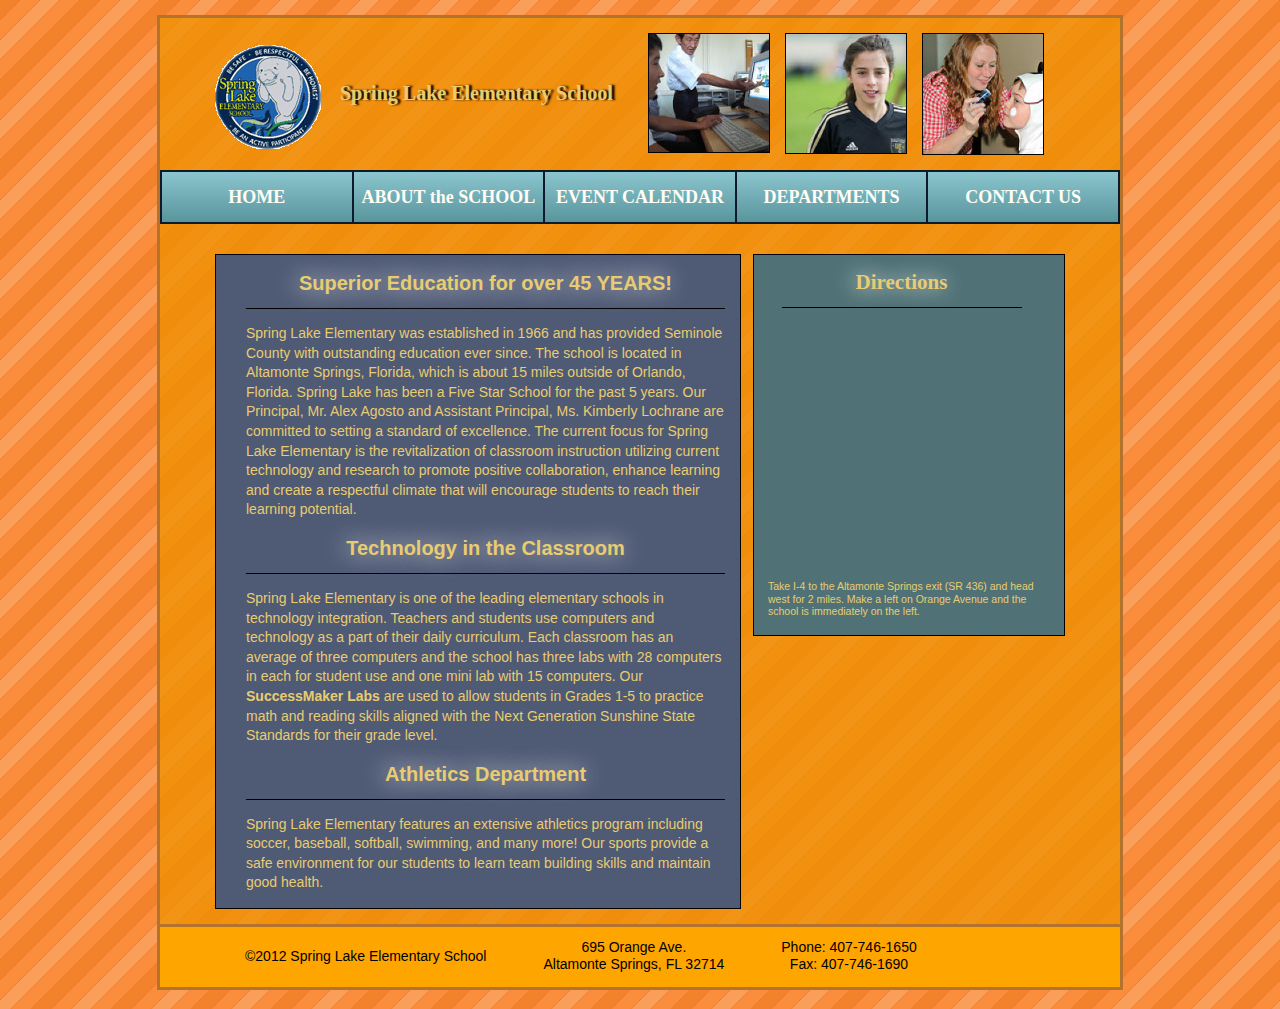
==== about.html @ 3b683588 "- Updated links in the <nav>" ====
<!DOCTYPE html>
<html lang="en">
<head>
		<meta charset="utf-8" />
		<meta name="viewport" content="width=device-width, initial-scale=1.0" />
		<title>| Home | Spring Lake Elementary School | Altamonte Springs, FL |</title>
	<link rel="stylesheet" href="css/main.css" />
</head>
<body>
	
	<div id="wrapper"> <!-- Decide whether to include header later or not-->
		<header>
			<a href="index.html"><h1>Spring Lake Elementary School</h1></a>
			<img src="images/header/technology.jpg" alt="Technology" />
			<img src="images/header/soccer.jpg" alt="Sports" />
			<img src="images/header/facepaint.jpg" alt="Fun" />
		<nav>
		<ul>
			<li><a href="index.html">HOME</a></li>
			<li><a href="about.html">ABOUT the SCHOOL</a></li>
			<li><a href="calendar.html">EVENT CALENDAR</a></li>
			<li><a href="departments.html">DEPARTMENTS</a></li>
			<li><a href="form.html">CONTACT US</a></li>
		</ul>
		</nav>
		</header>

	<article>
		<h2>Superior Education for over 45 YEARS!</h2>
			<p>Spring Lake Elementary was established in 1966 and has provided 
			Seminole County with outstanding education ever since. The school is 
			located in Altamonte Springs, Florida, which is about 15 miles outside of 
			Orlando, Florida. Spring Lake has been a Five Star School for the past 5 years. 
			Our Principal, Mr. Alex Agosto and Assistant Principal, Ms. Kimberly Lochrane are 
			committed to setting a standard of excellence. The current focus for 
			Spring Lake Elementary is the revitalization of classroom instruction utilizing 
			current technology and research to promote positive collaboration, enhance 
			learning and create a respectful climate that will encourage students to reach their 
			learning potential.</p>
		<h2>Technology in the Classroom</h2>
			<p>Spring Lake Elementary is one of the leading elementary schools in technology 
			integration. Teachers and students use computers and technology as a part of 
			their daily curriculum. Each classroom has an average of three computers and the
			school has three labs with 28 computers in each for student use and one mini lab 
			with 15 computers. Our <strong>SuccessMaker Labs</strong> are used to allow 
			students in Grades 1-5 to practice math and reading skills aligned with the 
			Next Generation Sunshine State Standards for their grade level.</p>
		<h2>Athletics Department</h2>
			<p>Spring Lake Elementary features an extensive athletics program including
			soccer, baseball, softball, swimming, and many more! Our sports provide
			a safe environment for our students to learn team building skills and maintain
			good health.</p>
	</article>
	<aside>
		<h2>Directions</h2>
			<br><iframe width="240" height="240" frameborder="0" scrolling="no" marginheight="0" 
			marginwidth="0" src="http://maps.google.com/maps?f=q&amp;source=s_q&amp;hl=en&amp;geocode=&amp;
			q=Spring+Lake+Elementary+School,+Orange+Avenue,+Altamonte+Springs,+FL&amp;
			aq=0&amp;oq=spring+lake+elem&amp;sll=37.0625,-95.677068&amp;sspn=43.172547,91.230469&amp;
			ie=UTF8&amp;hq=Spring+Lake+Elementary+School,+Orange+Avenue,+Altamonte+Springs,+FL&amp;
			t=m&amp;cid=12398291223456339994&amp;hnear=&amp;z=14&amp;iwloc=A&amp;output=embed">
			</iframe><br />
			<p>Take I-4 to the Altamonte Springs exit (SR 436) and head west for 2 miles. 
			Make a left on Orange Avenue and the school is immediately on the left.</p>
	</aside>
	
	
	<footer>
		<div id="copyright">
			<p>©2012 Spring Lake Elementary School</p>
		</div>
		<div id="address">
			<p>695 Orange Ave.</p>
			<p>Altamonte Springs, FL 32714</p>
		</div>
		<div id="fax">
			<p>Phone: 407-746-1650</p>
			<p>Fax: 407-746-1690</p>
		</div>
	</footer>
	</div> <!-- 'wrapper' -->
</body>
</html>
---- css/main.css ----
/************ Color Palettes (Left to Right / Top to Bottom) ************

***** Mood Board 1 *****

	Option 1: 
		Orange (#EF7C00)
		Brown/Orange (#A35100)
		Light Orange (#FFA63A)
		Light Blue (#08C1BA)
		Lighter Blue (#A6EFE4)
		
	Option 2:
		Orange: (#FFAA00)
		Yellow/Orange: (#FFC128)
		Tan: (#FFC579)
		Light Red: (#FF7135)
		Red: (#E04C18)
			
***** Mood Board 2 *****

	Option 1:
		Brown (#AB8C53)
		Stone (#E8CC71)
		White (#FFFDF4)
		Light Blue (#59969D)
		Dark Blue (#243244)
		

	Option 2:
		Brown (#73643D)
		Faded Brown (#BFB9A7)
		White (#FFFCF5)
		Blue (#4F5A75)
		Grey (#BFBFBF)
*/

html, body, div, span, applet, object, iframe,
h1, h2, h3, h4, h5, h6, p, blockquote, pre,
a, abbr, acronym, address, big, cite, code,
del, dfn, em, font, img, ins, kbd, q, s, samp,
small, strike, strong, sub, sup, tt, var,
b, u, i, center,
dl, dt, dd, ol, ul, li,
fieldset, form, label, legend,
table, caption, tbody, tfoot, thead, tr, th, td {
	margin: 0;
	padding: 0;
	border: 0;
	outline: 0;
	font-size: 100%;
	vertical-align: baseline;
	background: transparent;
}
body {
	line-height: 1;
}
ol, ul {
	list-style: none;
}

/* Check to see if you'll need this*/
blockquote, q {
	quotes: none;
}
blockquote:before, blockquote:after,
q:before, q:after {
	content: '';
	content: none;
}

/* remember to define focus styles! */
:focus {
	outline: 0;
}
/**************** End of Reset *************/

body {
	background: url(../images/bg_texture.png);/*#9B5100;*/
	margin: 0 auto;
}

#wrapper {
	background: rgba(239,144,0,0.75);/*#EF7C00;*/
	border: 3px solid #b3732d;
	margin: 15px auto;
	width: 960px;
}

/******* Font Treatments *******/

h1 {
	background: url(../images/header/logo.png) no-repeat 0px 12px;
	color: #E8CC71;
	font: normal bold 1.25em/1 didot, 'colona mt', menlo, serif; /*** 23px ***/
	float: left;
	height: 70px;
	margin: 15px 35px 0 55px;
	padding: 50px 0 0 125px;
	text-shadow: 3px 0px 2px #000;
}

h2 {
	font: normal bold 1.25em/1 georgia, verdana, sans-serif; /*** 20px ***/
}

h3 {
	margin-top: 18px;
}

h4 {
	color: #DBF9F4;
	font: bold 1.25em/1 georgia, verdana, sans-serif; /*** 16px ***/
	margin-top: 18px;
	text-decoration: underline;
}

/******* Header images *******/



header img {
	border: 1px solid #000;
	float: left;
	margin: 15px 15px 0px 0px;
}

/*********** Main Nav ************/

nav ul {
	border-bottom: 2px solid #0c1a2c;
	border-left: 2px solid #0c1a2c;
	border-top: 2px solid #0c1a2c;
	clear: both;
	float: left;
	height: 50px;
	margin: 15px 0px 15px 0px;
	width: 958px;
}

nav ul li {
	background: rgb(139,197,206); /* Old browsers */
	background: -moz-linear-gradient(top,  rgba(139,197,206,1) 0%, rgba(89,149,156,1) 100%); /* FF3.6+ */
	background: -webkit-gradient(linear, left top, left bottom, color-stop(0%,rgba(139,197,206,1)), color-stop(100%,rgba(89,149,156,1))); /* Chrome,Safari4+ */
	background: -webkit-linear-gradient(top,  rgba(139,197,206,1) 0%,rgba(89,149,156,1) 100%); /* Chrome10+,Safari5.1+ */
	background: -o-linear-gradient(top,  rgba(139,197,206,1) 0%,rgba(89,149,156,1) 100%); /* Opera 11.10+ */
	background: -ms-linear-gradient(top,  rgba(139,197,206,1) 0%,rgba(89,149,156,1) 100%); /* IE10+ */
	background: linear-gradient(top,  rgba(139,197,206,1) 0%,rgba(89,149,156,1) 100%); /* W3C */
	filter: progid:DXImageTransform.Microsoft.gradient( startColorstr='#8bc5ce', endColorstr='#59959c',GradientType=0 ); /* IE6-9 */
	border-right: 2px solid #0c1a2c;
	color: #fffdf4;
	float: left;
	font: normal bold 1.125em/1 didot, 'colona mt', menlo, serif; /*** 18px ***/
	height: 50px;
	line-height: 50px;
	text-align: center;
	width: 189.6px;
}

/********* Welcome Graphic ********/

#welcome {
	background: -moz-linear-gradient(left,  rgba(26,40,76,1) 0%, rgba(79,90,117,1) 24%, rgba(79,90,117,1) 50%, rgba(129,141,172,0.95) 70%, rgba(141,154,186,0.88) 75%, rgba(140,158,192,0.8) 78%, rgba(138,172,211,0.49) 88%, rgba(135,188,234,0) 100%), url(../images/school.jpg); /* FF3.6+ */
	background: -webkit-gradient(linear, left top, right top, color-stop(0%,rgba(26,40,76,1)), color-stop(24%,rgba(79,90,117,1)), color-stop(50%,rgba(79,90,117,1)), color-stop(70%,rgba(129,141,172,1)), color-stop(75%,rgba(141,154,186,0.88)), color-stop(78%,rgba(140,158,192,0.8)), color-stop(88%,rgba(138,172,211,0.49)), color-stop(100%,rgba(135,188,234,0))), url(../images/school.jpg); /* Chrome,Safari4+ */
	background: -webkit-linear-gradient(left,  rgba(26,40,76,1) 0%,rgba(79,90,117,1) 24%,rgba(79,90,117,1) 50%,rgba(129,141,172,1) 70%,rgba(141,154,186,0.88) 75%,rgba(140,158,192,0.8) 78%,rgba(138,172,211,0.49) 88%,rgba(135,188,234,0) 100%), url(../images/school.jpg); /* Chrome10+,Safari5.1+ */
	background: -o-linear-gradient(left,  rgba(26,40,76,1) 0%,rgba(79,90,117,1) 24%,rgba(79,90,117,1) 50%,rgba(129,141,172,1) 70%,rgba(141,154,186,0.88) 75%,rgba(140,158,192,0.8) 78%,rgba(138,172,211,0.49) 88%,rgba(135,188,234,0) 100%), url(../images/school.jpg); /* Opera 11.10+ */
	background: -ms-linear-gradient(left,  rgba(26,40,76,1) 0%,rgba(79,90,117,1) 24%,rgba(79,90,117,1) 50%,rgba(129,141,172,1) 70%,rgba(141,154,186,0.88) 75%,rgba(140,158,192,0.8) 78%,rgba(138,172,211,0.49) 88%,rgba(135,188,234,0) 100%), url(../images/school.jpg); /* IE10+ */
	background: linear-gradient(left,  rgba(26,40,76,1) 0%,rgba(79,90,117,1) 24%,rgba(79,90,117,1) 50%,rgba(129,141,172,1) 70%,rgba(141,154,186,0.88) 75%,rgba(140,158,192,0.8) 78%,rgba(138,172,211,0.49) 88%,rgba(135,188,234,0) 100%), url(../images/school.jpg); /* W3C */
	filter: progid:DXImageTransform.Microsoft.gradient( startColorstr='#1a284c', endColorstr='#0087bcea',GradientType=1 ); /* IE6-9 */
	background-position: top right;
	border: 1px solid #0c1a2c;
	clear: both;
	float: left;
	height: 100px;
	margin: 0px 0px 0px 55px;
	padding: 15px 0px 0px 30px;
	width: 820px;
}

#welcome h2 {
	color: #E8CC71;
}

#welcome h3 {
	color: #E8CC71;
	margin-top: 12px;
}

/********* LINKS **********/

nav li a {
	color: #FFFDF4;
	text-decoration: none;
}

/********* MAIN CONTENT ********/
article {
	background: #4F5a75;
	border: 1px solid #000;
	clear:both;
	float: left;
	margin: 15px 0px 15px 55px;
	padding: 0px 15px 15px 30px;
	width: 479px
}

article h2 {
	border-bottom: 1px solid #000;
	color: #E8CC71;
	margin-top: 18px;
	padding: 0px 0px 15px 0px;
	text-align: center;
	text-shadow: -2px 0px 25px #fffdf4;
	width: 479px;
}

article p, aside {
	color: #E8CC71;
	font: normal 0.875em/1.4 verdana, arial, sans-serif; /**** 14px ****/
	margin-top: 15px;
}

article .section_end {
	border-bottom: 1px solid #000;
	margin-bottom: 15px;
	padding-bottom: 15px;
	width: 459px;
}

article .signature {
	font-style: italic;
	text-align: right;
}

/******** Right Column ********/

aside {
	background: #507276;
	border: 1px solid #000;
	float: right;
	height: 380px;
	margin: 15px 55px 15px 0px;
	width: 310px;
}

aside h2 {
	border-bottom: 1px solid #000;
	color: #E8CC71; 
	font: normal bold 1.5em/1 didot, menlo, 'colona mt', serif; /**** 24px ****/
	margin-left: 27.5px;
	padding: 17px 0px 14px 0px;
	text-align: center;
	text-shadow: -2px 0px 20px #fffdf4;
	width: 240px;
}

aside ul {
	margin-top: 15px;
}

aside ul li {
	background: #243244;
	border: 1px solid #000;
	font: normal 1.125em/1 verdana, arial, sans-serif; /**** 18px ****/
	height: 31px;
	margin: 0px 0px 15px 26px;
	/*padding: 5px 0px 8px 0px;*/
	text-align: center;
	width: 240px;
}

aside ul li a {
	color: white;
	display: block;
	height: 31px;
	line-height: 31px;
	text-decoration: none;
}

aside ul li a:hover {
	background: #507276;
}

aside section {
	border-bottom: 1px solid #000;
	margin: 0px 0px 0px 27.5px;
	padding-bottom: 15px;
	width: 240px;
}

aside section a {
	color: #e8cc71;
}

aside section p {
	font: normal 0.875em/1 verdana, arial, sans-serif; /**** 14px ****/
	margin-top: 15px;
	text-align: center;
}

/********** CONTACT FORM ************/

article form legend {
	color: white;
	font-style: italic;
	margin-bottom: 15px;
	padding-top: 15px;
}

article form p {
	margin: 0px 0 6px 0;
}

article form label {
	font: normal 1.125em/1 verdana, arial, sans-serif; /**** 24px ****/
	margin-right: 8px;
}

article form em {
	font: normal 0.625em/1 verdana, arial, sans-serif; /**** 10px ****/
}
/********** MAP *************/

iframe {
	margin: -5px 0 0 27.5px;
}

aside p {
	font: normal 0.75em/1 verdana, arial, sans-serif;
	margin: 12px 14px 14px 14px;
	line-height: 1.2;
}

/********** FOOTER ***********/

footer {
	background: #FFA500;
	border-top: 3px solid #b3732d;
	clear: both;
	height: 60px;
	margin: 0 auto;
}

#copyright {
	float: left;
	font: normal 0.875em/1 verdana, arial, sans-serif; /*** 14px ***/
	height: 60px;
	margin: 0px 57px 0px 85px;
	padding-top: 22px;
	text-align: center;
}

#address, #fax {
	float: left;
	font: normal 0.875em/1 verdana, arial, sans-serif; /*** 14px ***/
	height: 60px;
	line-height: 1.2;
	margin-right: 57px;
	padding-top: 12px;
	text-align: center;
}

/********** CALENDAR ***********/

#cal {
    color: #000;
    font-family: arial, helvetica, sans-serif;
    font-size: 9pt;
    line-height: 30px;
    padding-left: 15px;
    text-align: center;
    width: 280px;
}

#cal h2 {
    color: #E8CC71; 
	font: normal bold 1.5em/1 didot, menlo, 'colona mt', serif; /**** 24px ****/
    margin: 0 5px 5px 5px;
    width: 270px;
}

#cal ul {
    margin: 0;
    padding: 12px 0 0 0;
    width: 280px;
}

#cal ul li {
    border: 5px solid #fff;
    display: block;
    float: left;
    height: 30px;
    list-style: none;
    margin: 0;
    width: 30px;
}

#cal ul li.day {
    background: #666;
    color: #fff;
    font-weight: bold;
}
     
#cal ul li.num { 
	background: #ccc; 
}

#cal a.event {
    background: #6dcff6;
    color: #004a80;
    display: block;
    font-weight: bold;
    height: 30px;
    text-decoration: none;
    width: 30px;
}

/******* Weekly Events ********/
#weeks_events {
	padding-top: 14px;
}

#weeks_events li {
	background: green;
	border: 1px solid #0C1A2C;
	color: #E2F8F7;
	font: normal 0.938em/1 arial, verdana, sans-serif; /**** 15px ****/
	height: 50px;
	margin-bottom: 10px;
	padding: 30px 0 0 25px;
}

#weeks_events li strong {
	font: bold 1.125em/1 verdana, arial, sans-serif; /**** 18px ****/
}

#weeks_events .stripe1 {
	background: #04615D;
}

#weeks_events .stripe2 {
	background: #06918C;
	color: #F5FDFC;
}

/******* Departments *******/

table {
	border: 1px solid #000;
	border-collapse: collapse;
	margin: 18px 0;
	width: 478px;
}

th {
	background: #507276;
	font: bold 1.125em/1 verdana, arial, sans-serif;
	padding: 8px 0 10px 0;
}

tr, td {
	border: 1px solid #000;
	text-align: center;
}

td {
	padding: 8px 0;
}

td a {
	color: #E2B97C;
}

.evenrow {
	background: #04615D;
	color: #C8CCCB;
}

.oddrow {
	background: #06918C;
	color: #F5FDFC;
}
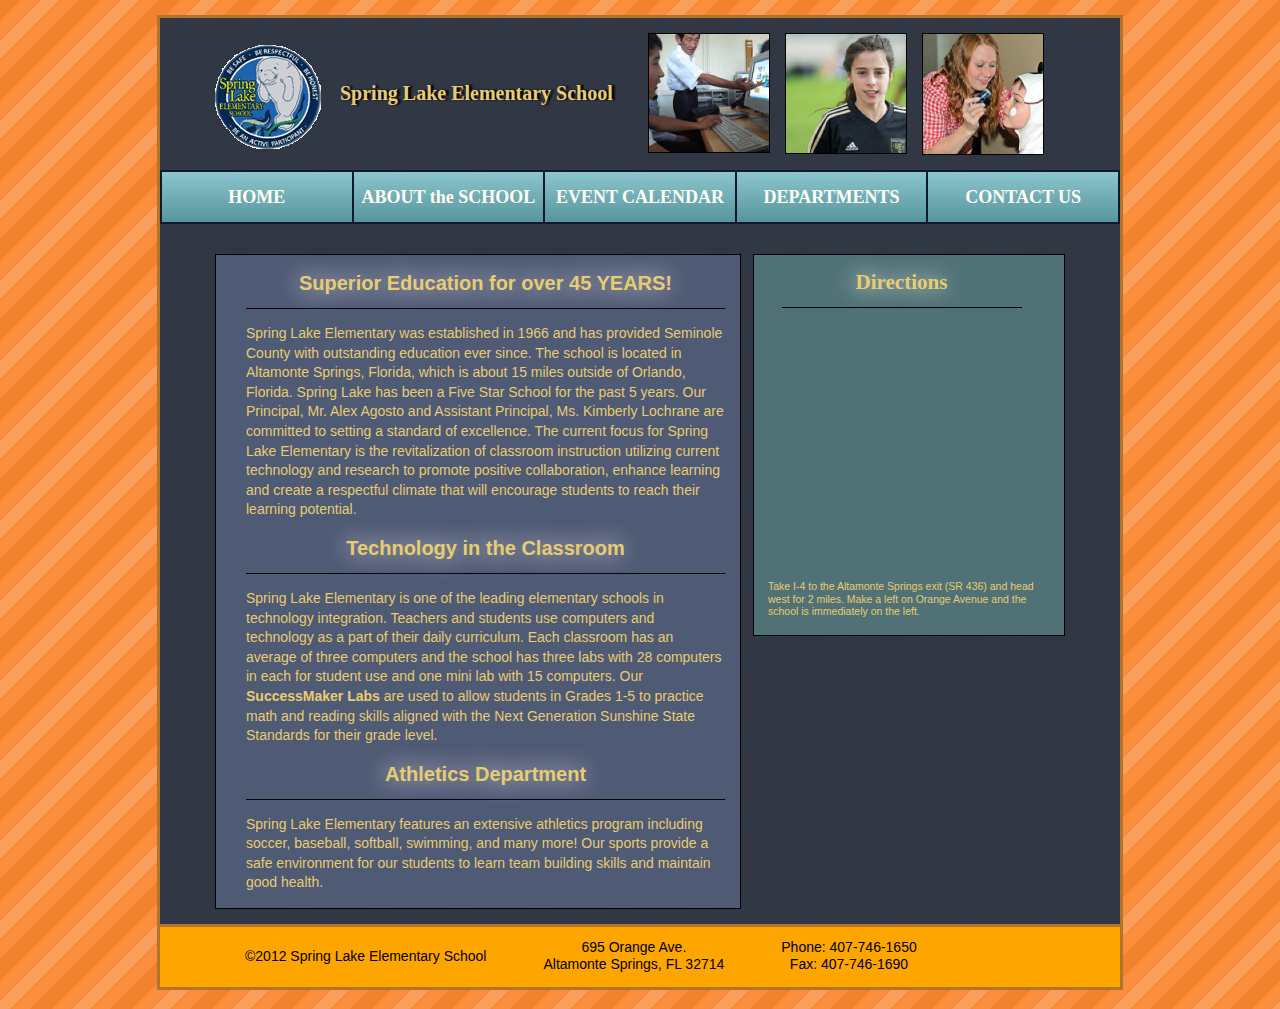
==== commit 5a9064eb: "- Updated <nav> links to correct reflect change in 'contact.html'" ====
--- a/about.html
+++ b/about.html
@@ -20,7 +20,7 @@
 			<li><a href="about.html">ABOUT the SCHOOL</a></li>
 			<li><a href="calendar.html">EVENT CALENDAR</a></li>
 			<li><a href="departments.html">DEPARTMENTS</a></li>
-			<li><a href="form.html">CONTACT US</a></li>
+			<li><a href="contact.html">CONTACT US</a></li>
 		</ul>
 		</nav>
 		</header>
--- a/css/main.css
+++ b/css/main.css
@@ -75,12 +75,12 @@
 /**************** End of Reset *************/
 
 body {
-	background: url(../images/bg_texture.png);/*#9B5100;*/
+	background: url(../images/bg_texture.png);
 	margin: 0 auto;
 }
 
 #wrapper {
-	background: rgba(239,144,0,0.75);/*#EF7C00;*/
+	background: rgba(36,50,68,0.94);/*#EF7C00;*/
 	border: 3px solid #b3732d;
 	margin: 15px auto;
 	width: 960px;
@@ -100,6 +100,7 @@
 }
 
 h2 {
+	clear: both;
 	font: normal bold 1.25em/1 georgia, verdana, sans-serif; /*** 20px ***/
 }
 
@@ -444,6 +445,48 @@
 
 /******* Departments *******/
 
+#links_prek-2 {
+	float: left;
+	margin: 15px 17px 3px 0;
+	text-align: center;
+	width: 229px;
+}
+
+#links_prek-2 li {
+	background: #FA8E3C;
+	border: 1px solid #FFF;
+	display: block;
+	font: normal 1.125em/1 verdana, arial, sans-serif;
+	margin-bottom: 15px;
+}
+
+#links_3-5 {
+	float: left;
+	margin: 15px 0 3px 0;
+	text-align: center;
+	width: 229px;
+}
+
+#links_3-5 li {
+	background: #F2822C;
+	border: 1px solid #FFF;
+	display: block;
+	font: normal 1.125em/1 verdana, arial, sans-serif;
+	margin-bottom: 15px;
+}
+
+#links_prek-2 li a, #links_3-5 li a {
+	color: white;
+	display: block;
+	height: 30px;
+	line-height: 30px;
+	text-decoration: none;
+}
+
+#links_prek-2 li a:hover, #links_3-5 li a:hover {
+	background: #4F5A75;
+}
+
 table {
 	border: 1px solid #000;
 	border-collapse: collapse;
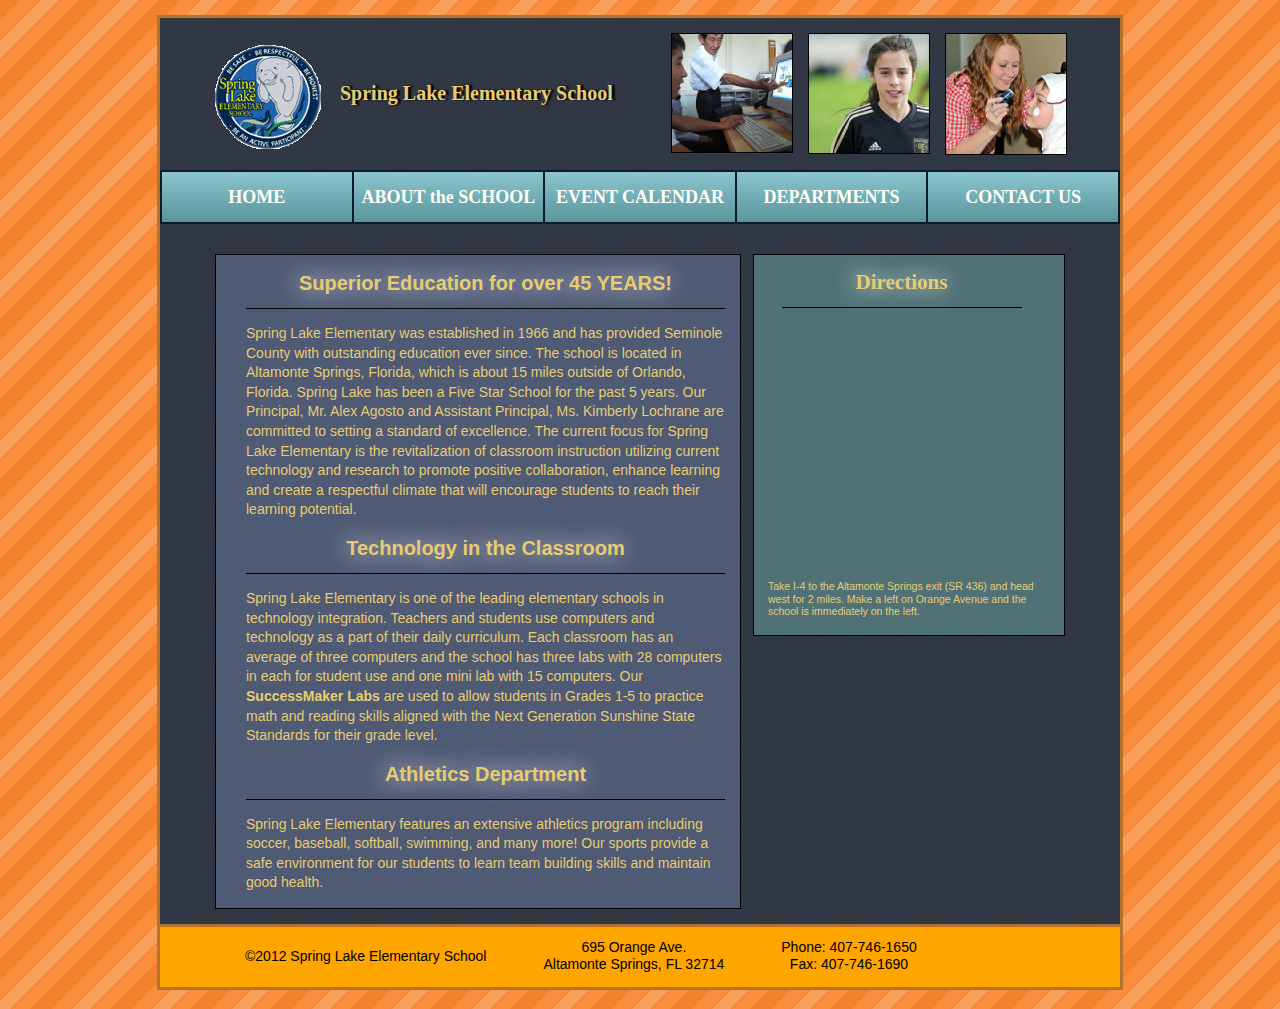
==== commit 646305ec: "- added <meta> tags for descriptions and keywords" ====
--- a/about.html
+++ b/about.html
@@ -2,15 +2,20 @@
 <html lang="en">
 <head>
 		<meta charset="utf-8" />
-		<meta name="viewport" content="width=device-width, initial-scale=1.0" />
+		<meta name="description" content="Welcome to the home page of Spring Lake Elementary School" />
+		<meta name="keywords" content="compare and contrast, compare and contrast schools, compare and contrast florida schools, compare and contrast altamonte springs schools, compare and contrast seminole county schools, best Florida schools, top Florida schools, best Florida elementary schools, top Florida Elementary schools, schools in Altamonte Springs, elementary schools in Altamonte Springs, schools in Florida, elementary schools in Florida, schools in Seminole County, elementary schools in Seminole County, Spring Lake school, Spring Lake Elementary School, elementary school, Florida school, Seminole County school, Altamonte Springs school, elementary schools in Florida, best elementary schools in Florida, top schools in Florida, schools in Altamonte Florida, schools in Florida" />
 		<title>| Home | Spring Lake Elementary School | Altamonte Springs, FL |</title>
+	<!--[if lt IE 9]>
+		<script src="http://ie7-js.googlecode.com/svn/version/2.1(beta4)/IE9.js"></script>
+		<script src="dist/html5shiv.js"></script>
+	<![endif]-->
 	<link rel="stylesheet" href="css/main.css" />
 </head>
 <body>
 	
 	<div id="wrapper"> <!-- Decide whether to include header later or not-->
 		<header>
-			<a href="index.html"><h1>Spring Lake Elementary School</h1></a>
+			<h1><a href="index.html">Spring Lake Elementary School</a></h1>
 			<img src="images/header/technology.jpg" alt="Technology" />
 			<img src="images/header/soccer.jpg" alt="Sports" />
 			<img src="images/header/facepaint.jpg" alt="Fun" />
@@ -53,13 +58,7 @@
 	</article>
 	<aside>
 		<h2>Directions</h2>
-			<br><iframe width="240" height="240" frameborder="0" scrolling="no" marginheight="0" 
-			marginwidth="0" src="http://maps.google.com/maps?f=q&amp;source=s_q&amp;hl=en&amp;geocode=&amp;
-			q=Spring+Lake+Elementary+School,+Orange+Avenue,+Altamonte+Springs,+FL&amp;
-			aq=0&amp;oq=spring+lake+elem&amp;sll=37.0625,-95.677068&amp;sspn=43.172547,91.230469&amp;
-			ie=UTF8&amp;hq=Spring+Lake+Elementary+School,+Orange+Avenue,+Altamonte+Springs,+FL&amp;
-			t=m&amp;cid=12398291223456339994&amp;hnear=&amp;z=14&amp;iwloc=A&amp;output=embed">
-			</iframe><br />
+			<br><iframe width="240" height="240" src="http://maps.google.com/maps?f=q&amp;source=s_q&amp;hl=en&amp;geocode=&amp;q=Spring+Lake+Elementary+School,+Orange+Avenue,+Altamonte+Springs,+FL&amp;aq=0&amp;oq=spring+lake+elem&amp;sll=37.0625,-95.677068&amp;sspn=43.172547,91.230469&amp;ie=UTF8&amp;hq=Spring+Lake+Elementary+School,+Orange+Avenue,+Altamonte+Springs,+FL&amp;t=m&amp;cid=12398291223456339994&amp;hnear=&amp;z=14&amp;iwloc=A&amp;output=embed"></iframe><br />
 			<p>Take I-4 to the Altamonte Springs exit (SR 436) and head west for 2 miles. 
 			Make a left on Orange Avenue and the school is immediately on the left.</p>
 	</aside>
@@ -67,7 +66,7 @@
 	
 	<footer>
 		<div id="copyright">
-			<p>©2012 Spring Lake Elementary School</p>
+			<p>&copy;2012 Spring Lake Elementary School</p>
 		</div>
 		<div id="address">
 			<p>695 Orange Ave.</p>
--- a/css/main.css
+++ b/css/main.css
@@ -80,7 +80,8 @@
 }
 
 #wrapper {
-	background: rgba(36,50,68,0.94);/*#EF7C00;*/
+	background: #243244; /***** fallback *****/
+	background: rgba(36,50,68,0.94);
 	border: 3px solid #b3732d;
 	margin: 15px auto;
 	width: 960px;
@@ -88,15 +89,22 @@
 
 /******* Font Treatments *******/
 
-h1 {
-	background: url(../images/header/logo.png) no-repeat 0px 12px;
+h1 a {
+	background: orange;
+	background: url(../images/header/logo.png) no-repeat 0 12px;
 	color: #E8CC71;
 	font: normal bold 1.25em/1 didot, 'colona mt', menlo, serif; /*** 23px ***/
 	float: left;
 	height: 70px;
-	margin: 15px 35px 0 55px;
+	margin: 15px 31px 0 55px;
 	padding: 50px 0 0 125px;
-	text-shadow: 3px 0px 2px #000;
+	text-decoration: none;
+	text-shadow: 3px 0 2px #000;
+	width: 300px;
+}
+
+#wrapper h1 a:link {
+	text-decoration: none;
 }
 
 h2 {
@@ -117,12 +125,10 @@
 
 /******* Header images *******/
 
-
-
 header img {
 	border: 1px solid #000;
 	float: left;
-	margin: 15px 15px 0px 0px;
+	margin: 15px 15px 0 0;
 }
 
 /*********** Main Nav ************/
@@ -134,7 +140,7 @@
 	clear: both;
 	float: left;
 	height: 50px;
-	margin: 15px 0px 15px 0px;
+	margin: 15px 0 15px 0;
 	width: 958px;
 }
 
@@ -157,9 +163,10 @@
 	width: 189.6px;
 }
 
-/********* Welcome Graphic ********/
+/********* WELCOME GRAPHIC ********/
 
 #welcome {
+	background: #1A284C; /**** fallback ****/
 	background: -moz-linear-gradient(left,  rgba(26,40,76,1) 0%, rgba(79,90,117,1) 24%, rgba(79,90,117,1) 50%, rgba(129,141,172,0.95) 70%, rgba(141,154,186,0.88) 75%, rgba(140,158,192,0.8) 78%, rgba(138,172,211,0.49) 88%, rgba(135,188,234,0) 100%), url(../images/school.jpg); /* FF3.6+ */
 	background: -webkit-gradient(linear, left top, right top, color-stop(0%,rgba(26,40,76,1)), color-stop(24%,rgba(79,90,117,1)), color-stop(50%,rgba(79,90,117,1)), color-stop(70%,rgba(129,141,172,1)), color-stop(75%,rgba(141,154,186,0.88)), color-stop(78%,rgba(140,158,192,0.8)), color-stop(88%,rgba(138,172,211,0.49)), color-stop(100%,rgba(135,188,234,0))), url(../images/school.jpg); /* Chrome,Safari4+ */
 	background: -webkit-linear-gradient(left,  rgba(26,40,76,1) 0%,rgba(79,90,117,1) 24%,rgba(79,90,117,1) 50%,rgba(129,141,172,1) 70%,rgba(141,154,186,0.88) 75%,rgba(140,158,192,0.8) 78%,rgba(138,172,211,0.49) 88%,rgba(135,188,234,0) 100%), url(../images/school.jpg); /* Chrome10+,Safari5.1+ */
@@ -172,8 +179,8 @@
 	clear: both;
 	float: left;
 	height: 100px;
-	margin: 0px 0px 0px 55px;
-	padding: 15px 0px 0px 30px;
+	margin: 0 0 0 55px;
+	padding: 15px 0 0 30px;
 	width: 820px;
 }
 
@@ -199,8 +206,8 @@
 	border: 1px solid #000;
 	clear:both;
 	float: left;
-	margin: 15px 0px 15px 55px;
-	padding: 0px 15px 15px 30px;
+	margin: 15px 0 15px 55px;
+	padding: 0 15px 15px 30px;
 	width: 479px
 }
 
@@ -208,9 +215,9 @@
 	border-bottom: 1px solid #000;
 	color: #E8CC71;
 	margin-top: 18px;
-	padding: 0px 0px 15px 0px;
-	text-align: center;
-	text-shadow: -2px 0px 25px #fffdf4;
+	padding: 0 0 15px 0;
+	text-align: center;
+	text-shadow: -2px 0 25px #fffdf4;
 	width: 479px;
 }
 
@@ -237,9 +244,9 @@
 aside {
 	background: #507276;
 	border: 1px solid #000;
-	float: right;
+	float: left;
 	height: 380px;
-	margin: 15px 55px 15px 0px;
+	margin: 15px 55px 15px 12px;
 	width: 310px;
 }
 
@@ -248,9 +255,9 @@
 	color: #E8CC71; 
 	font: normal bold 1.5em/1 didot, menlo, 'colona mt', serif; /**** 24px ****/
 	margin-left: 27.5px;
-	padding: 17px 0px 14px 0px;
-	text-align: center;
-	text-shadow: -2px 0px 20px #fffdf4;
+	padding: 17px 0 14px 0;
+	text-align: center;
+	text-shadow: -2px 0 20px #fffdf4;
 	width: 240px;
 }
 
@@ -263,7 +270,7 @@
 	border: 1px solid #000;
 	font: normal 1.125em/1 verdana, arial, sans-serif; /**** 18px ****/
 	height: 31px;
-	margin: 0px 0px 15px 26px;
+	margin: 0 0 15px 26px;
 	/*padding: 5px 0px 8px 0px;*/
 	text-align: center;
 	width: 240px;
@@ -283,7 +290,7 @@
 
 aside section {
 	border-bottom: 1px solid #000;
-	margin: 0px 0px 0px 27.5px;
+	margin: 0 0 0 27.5px;
 	padding-bottom: 15px;
 	width: 240px;
 }
@@ -295,68 +302,6 @@
 aside section p {
 	font: normal 0.875em/1 verdana, arial, sans-serif; /**** 14px ****/
 	margin-top: 15px;
-	text-align: center;
-}
-
-/********** CONTACT FORM ************/
-
-article form legend {
-	color: white;
-	font-style: italic;
-	margin-bottom: 15px;
-	padding-top: 15px;
-}
-
-article form p {
-	margin: 0px 0 6px 0;
-}
-
-article form label {
-	font: normal 1.125em/1 verdana, arial, sans-serif; /**** 24px ****/
-	margin-right: 8px;
-}
-
-article form em {
-	font: normal 0.625em/1 verdana, arial, sans-serif; /**** 10px ****/
-}
-/********** MAP *************/
-
-iframe {
-	margin: -5px 0 0 27.5px;
-}
-
-aside p {
-	font: normal 0.75em/1 verdana, arial, sans-serif;
-	margin: 12px 14px 14px 14px;
-	line-height: 1.2;
-}
-
-/********** FOOTER ***********/
-
-footer {
-	background: #FFA500;
-	border-top: 3px solid #b3732d;
-	clear: both;
-	height: 60px;
-	margin: 0 auto;
-}
-
-#copyright {
-	float: left;
-	font: normal 0.875em/1 verdana, arial, sans-serif; /*** 14px ***/
-	height: 60px;
-	margin: 0px 57px 0px 85px;
-	padding-top: 22px;
-	text-align: center;
-}
-
-#address, #fax {
-	float: left;
-	font: normal 0.875em/1 verdana, arial, sans-serif; /*** 14px ***/
-	height: 60px;
-	line-height: 1.2;
-	margin-right: 57px;
-	padding-top: 12px;
 	text-align: center;
 }
 
@@ -418,6 +363,7 @@
 /******* Weekly Events ********/
 #weeks_events {
 	padding-top: 14px;
+	width: 479px;
 }
 
 #weeks_events li {
@@ -443,39 +389,41 @@
 	color: #F5FDFC;
 }
 
-/******* Departments *******/
-
-#links_prek-2 {
+/******* Same-page navigation (Departments & Resources) *******/
+
+#links_prek-2, #parent_links_1 {
 	float: left;
 	margin: 15px 17px 3px 0;
 	text-align: center;
 	width: 229px;
 }
 
-#links_prek-2 li {
+#links_prek-2 li, #parent_links_1 li {
 	background: #FA8E3C;
 	border: 1px solid #FFF;
 	display: block;
 	font: normal 1.125em/1 verdana, arial, sans-serif;
 	margin-bottom: 15px;
-}
-
-#links_3-5 {
+	width: 229px;
+}
+
+#links_3-5, #parent_links_2 {
 	float: left;
 	margin: 15px 0 3px 0;
 	text-align: center;
 	width: 229px;
 }
 
-#links_3-5 li {
+#links_3-5 li, #parent_links_2 li {
 	background: #F2822C;
 	border: 1px solid #FFF;
 	display: block;
 	font: normal 1.125em/1 verdana, arial, sans-serif;
 	margin-bottom: 15px;
-}
-
-#links_prek-2 li a, #links_3-5 li a {
+	width: 229px;
+}
+
+#links_prek-2 li a, #links_3-5 li a, #parent_links_1 li a, #parent_links_2 li a {
 	color: white;
 	display: block;
 	height: 30px;
@@ -483,9 +431,11 @@
 	text-decoration: none;
 }
 
-#links_prek-2 li a:hover, #links_3-5 li a:hover {
+#links_prek-2 li a:hover, #links_3-5 li a:hover, #parent_links_1 li a:hover, #parent_links_2 li a:hover {
 	background: #4F5A75;
 }
+
+/******* Departments *******/
 
 table {
 	border: 1px solid #000;
@@ -521,4 +471,66 @@
 .oddrow {
 	background: #06918C;
 	color: #F5FDFC;
+}
+
+/********** CONTACT FORM ************/
+
+article form legend {
+	color: white;
+	font-style: italic;
+	height: 30px;
+	padding-top: 15px;
+}
+
+article form p {
+	margin: 0 0 6px 0;
+}
+
+article form label {
+	font: normal 1.125em/1 verdana, arial, sans-serif; /**** 24px ****/
+	margin-right: 8px;
+}
+
+article form em {
+	font: normal 0.625em/1 verdana, arial, sans-serif; /**** 10px ****/
+}
+/********** MAP *************/
+
+iframe {
+	margin: -5px 0 0 27.5px;
+}
+
+aside p {
+	font: normal 0.75em/1 verdana, arial, sans-serif;
+	margin: 12px 14px 14px 14px;
+	line-height: 1.2;
+}
+
+/********** FOOTER ***********/
+
+footer {
+	background: #FFA500;
+	border-top: 3px solid #b3732d;
+	clear: both;
+	height: 60px;
+	margin: 0 auto;
+}
+
+#copyright {
+	float: left;
+	font: normal 0.875em/1 verdana, arial, sans-serif; /*** 14px ***/
+	height: 60px;
+	margin: 0 57px 0 85px;
+	padding-top: 22px;
+	text-align: center;
+}
+
+#address, #fax {
+	float: left;
+	font: normal 0.875em/1 verdana, arial, sans-serif; /*** 14px ***/
+	height: 60px;
+	line-height: 1.2;
+	margin-right: 57px;
+	padding-top: 12px;
+	text-align: center;
 }